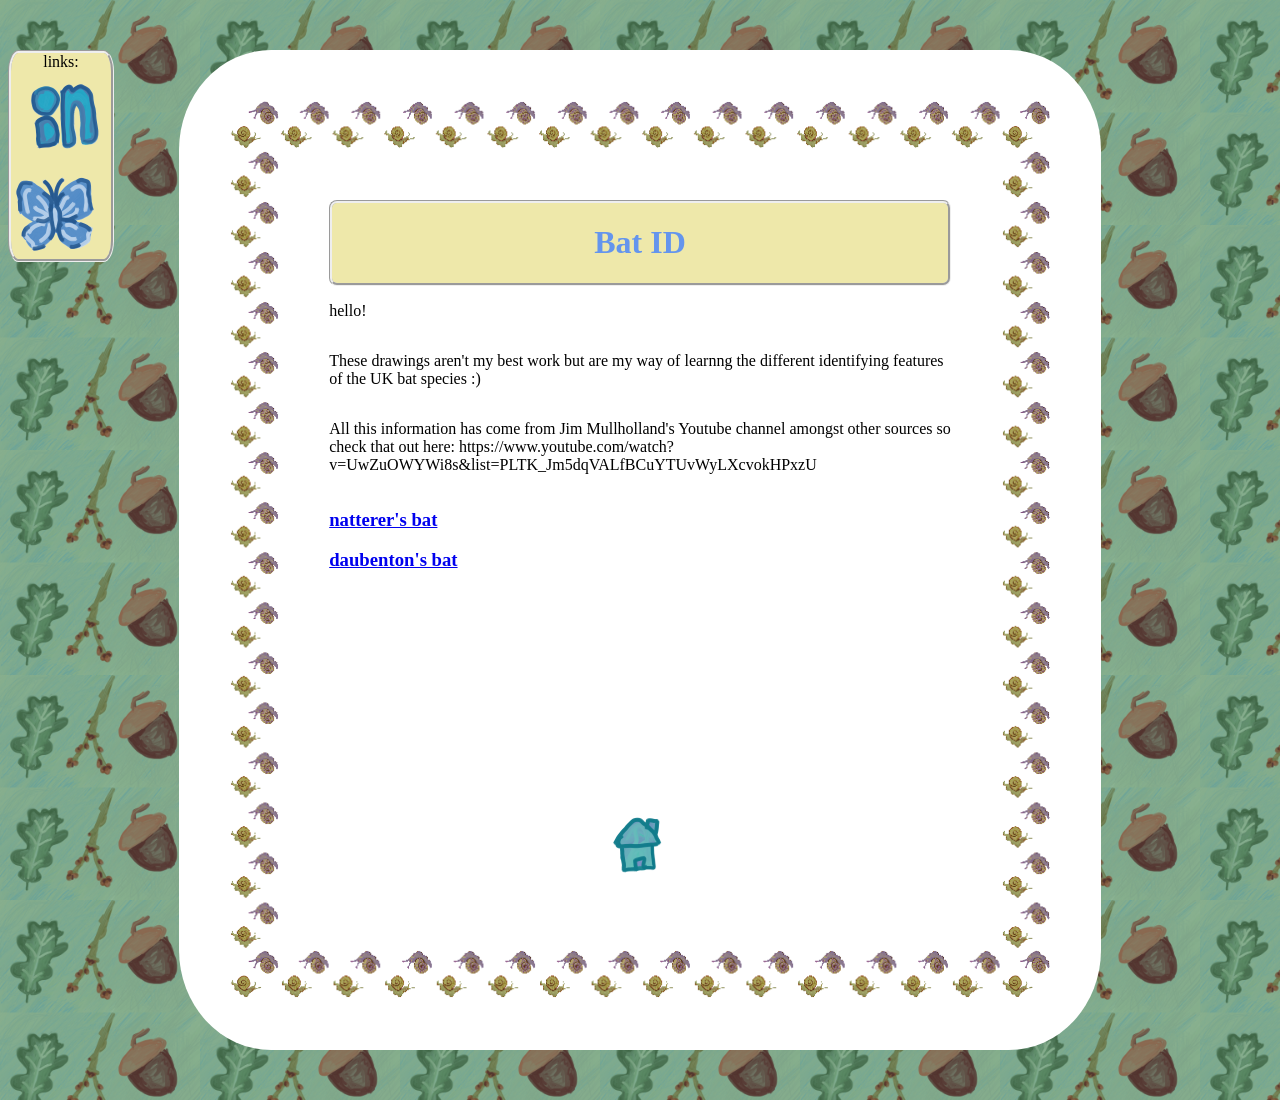
==== bat.html @ 02c8a2be "referencing my work" ====
<!DOCTYPE html>

<html>

    <head>
        <link rel="stylesheet" href="style.css">
    </head>

    <body>
        <div class="link_icon_set">
            <p style="margin: 0px; display: block; text-align: center;">links:</p>
            <a href="https://www.linkedin.com/in/abigail-french-045754193/">
                <img class="link_icon" src="linkedin2_transparent.png"
                alt="linkedin logo">
            </a>
           
            <a href="https://bsky.app/profile/abigailrfrench.bsky.social">
                <img class="link_icon" src="bluesky2_transparent.png"
                alt="blue sky logo">
            </a>
        </div>    
        <div class="container">
            <div class="main" style= "display: flex; flex-direction: column;">
                <div id="my_div">
                    <h1 class="page_banner" style="display:block; width: 100%;">Bat ID</h1>
                </div>
                <p>hello!</p>
                <p>These drawings aren't my best work but are my way of learnng the different identifying features of the UK bat species :)</p>
                <p> All this information has come from Jim Mullholland's Youtube channel amongst other sources so check that out here: https://www.youtube.com/watch?v=UwZuOWYWi8s&list=PLTK_Jm5dqVALfBCuYTUvWyLXcvokHPxzU</p>
                <div class="contents">
                    <a href="natterers.html">
                        <h3>natterer's bat</h3>
                    </a>
                    <a href="daubentons.html">
                        <h3>daubenton's bat</h3>
                    </a>
                </div>
                
                <a class = "home_button" href ="index.html" style=" margin-top: auto;
                            justify-self: center; 
                            align-self: center;" >
                        <img src="home.png"  alt="home button" style="width:90px;">
                </a>

            </div>
        </div>
    </body>
</html>
---- style.css ----
#my_div {

    background-color: palegoldenrod;
    border-style: groove;
    border-radius: 8px;
    width: auto;
    /* margin-left: auto;
    margin-right: auto; */
    text-align: center;

    overflow: hidden;
}

.page_banner {

    color: cornflowerblue;
}


body {
    background-image: url("background.jpg");
    background-size: 200px;
    background-repeat: repeat;
}

.main {
    background-color: white;
    display:block;
    width: auto;
    min-height: 700px;
    height: fit-content;

    border: 30px soild transparent;
    border-radius: 10%;
    padding: 100px;
    border-image: url("unnamed.png") 33% round;
    border-image-width: 50px;
    overflow: hidden;
   
}

.container {
    background-color: white;
    margin-left: auto;
    margin-right: auto;
    margin-top: 50px;
    margin-bottom: 50px;
    width: 65%;
    min-height: 900px;
    height: fit-content;
    border-radius: 10%;
    padding: 50px;
}

.link_icon {
    width: 90px;
    margin-top: 0px;
    margin-bottom: 0px;
}

.link_icon:hover {
    margin-top: -10px;
    margin-bottom: 10px;
}

.link_icon_set {
    float:left;
    border-style: groove;
    border-radius: 10%;
    background-color: palegoldenrod;
    width:100px;

}

.link_icon a {
    text-decoration: none;
}

.contents {
    /* display: flex; */
}


.contents_item {
    display:inline-block;
    width: 250px;
    height: 250px;

    align-items: center;
    
    border-style: groove;
    border-radius: 10%;
    background-color: lightblue;

    margin-right: 20px;
}

.contents_icon {
    display: block;

    margin-left: auto;
    margin-right: auto;
    width:200px;
    margin-top: -30px;
    transition: margin-top 0.2s ease-in-out;

}


.contents_icon:hover {
    margin-top: -45px;
    transition: margin-top 0.2s ease-in-out;

}


.blog_post {
    display: flex;
}

.photo {
    width: 30%;
    align-content: center;
}

.photo_text {
    width: 70%; 
    margin-left: 20px;  

}

.home_button {
    width: 90px; 
    margin-top: 0px;
    margin-bottom: 0px;
    transition: margin-top 0.2s ease-in-out;
   
}

.home_button:hover {
    margin-top: -10px;
    margin-bottom: 10px;
    transition: margin-top 0.2s ease-in-out;

}
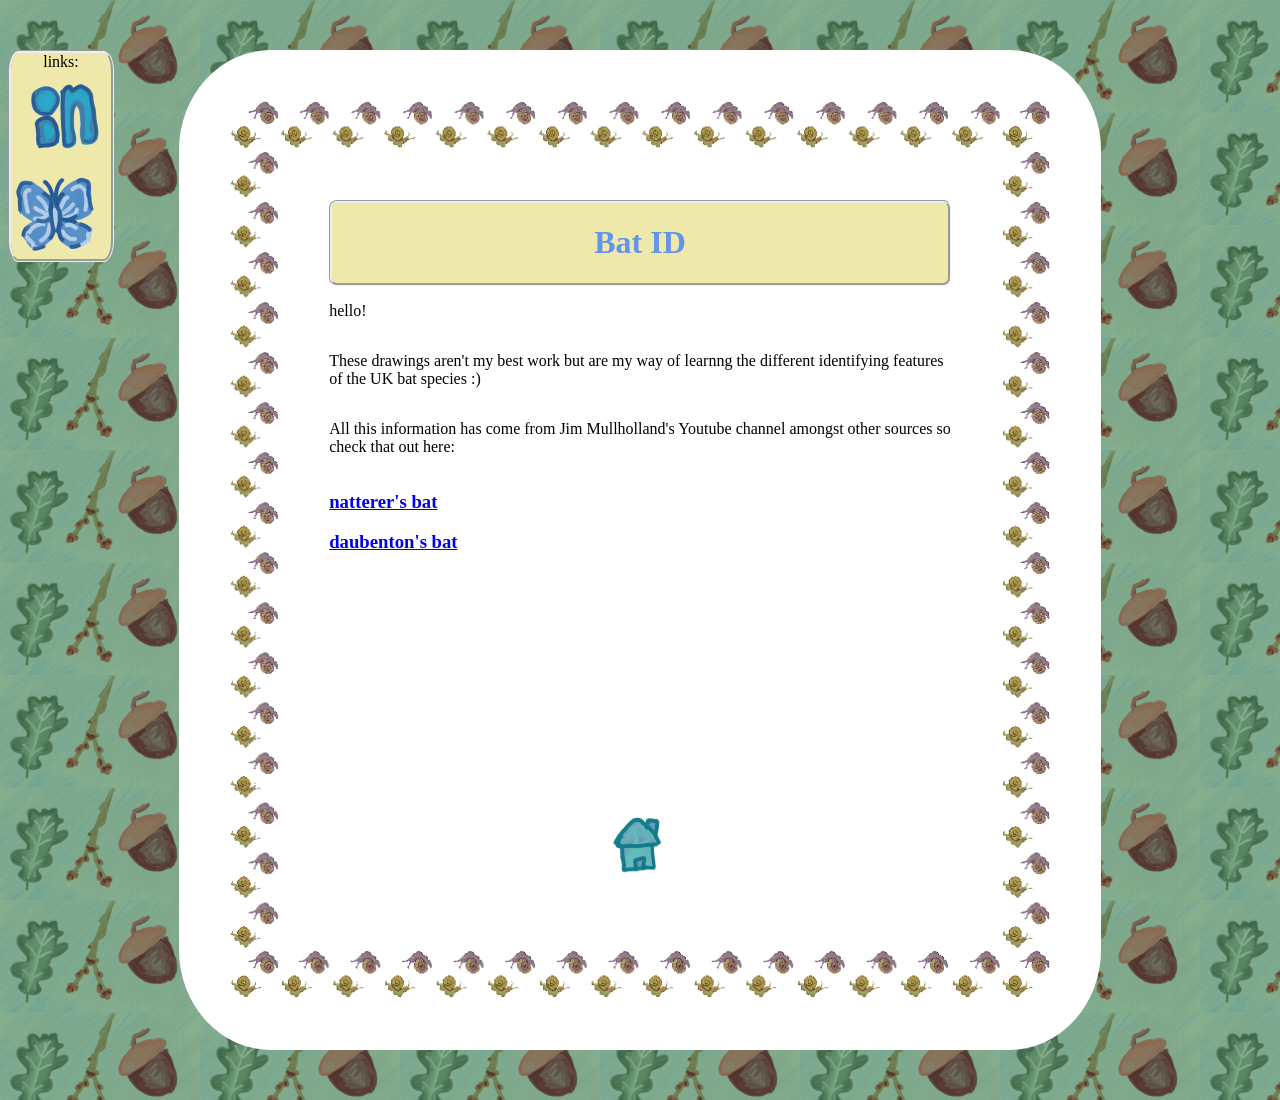
==== commit 6caf0bb9: "edyt" ====
--- a/bat.html
+++ b/bat.html
@@ -26,7 +26,7 @@
                 </div>
                 <p>hello!</p>
                 <p>These drawings aren't my best work but are my way of learnng the different identifying features of the UK bat species :)</p>
-                <p> All this information has come from Jim Mullholland's Youtube channel amongst other sources so check that out here: https://www.youtube.com/watch?v=UwZuOWYWi8s&list=PLTK_Jm5dqVALfBCuYTUvWyLXcvokHPxzU</p>
+                <p> All this information has come from Jim Mullholland's Youtube channel amongst other sources so check that out here: <a href="https://www.youtube.com/watch?v=UwZuOWYWi8s&list=PLTK_Jm5dqVALfBCuYTUvWyLXcvokHPxzU" here </a></a> </p>
                 <div class="contents">
                     <a href="natterers.html">
                         <h3>natterer's bat</h3>
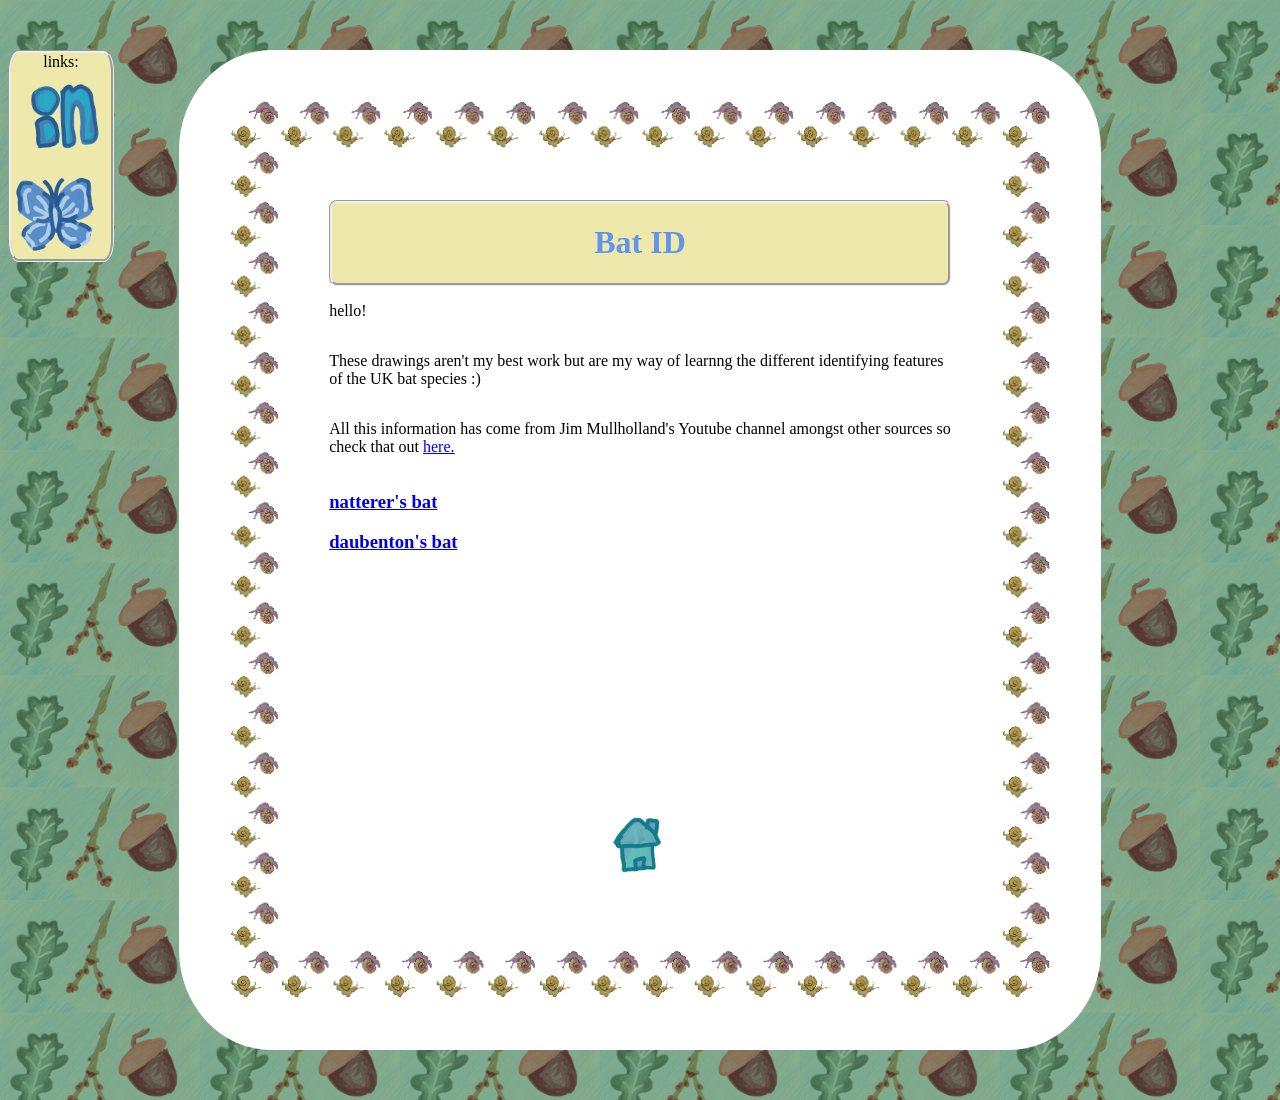
==== commit 55e3d26a: "d" ====
--- a/bat.html
+++ b/bat.html
@@ -26,7 +26,7 @@
                 </div>
                 <p>hello!</p>
                 <p>These drawings aren't my best work but are my way of learnng the different identifying features of the UK bat species :)</p>
-                <p> All this information has come from Jim Mullholland's Youtube channel amongst other sources so check that out here: <a href="https://www.youtube.com/watch?v=UwZuOWYWi8s&list=PLTK_Jm5dqVALfBCuYTUvWyLXcvokHPxzU" here </a></a> </p>
+                <p> All this information has come from Jim Mullholland's Youtube channel amongst other sources so check that out  <a href="https://www.youtube.com/watch?v=UwZuOWYWi8s&list=PLTK_Jm5dqVALfBCuYTUvWyLXcvokHPxzU">here. </a></p>
                 <div class="contents">
                     <a href="natterers.html">
                         <h3>natterer's bat</h3>
